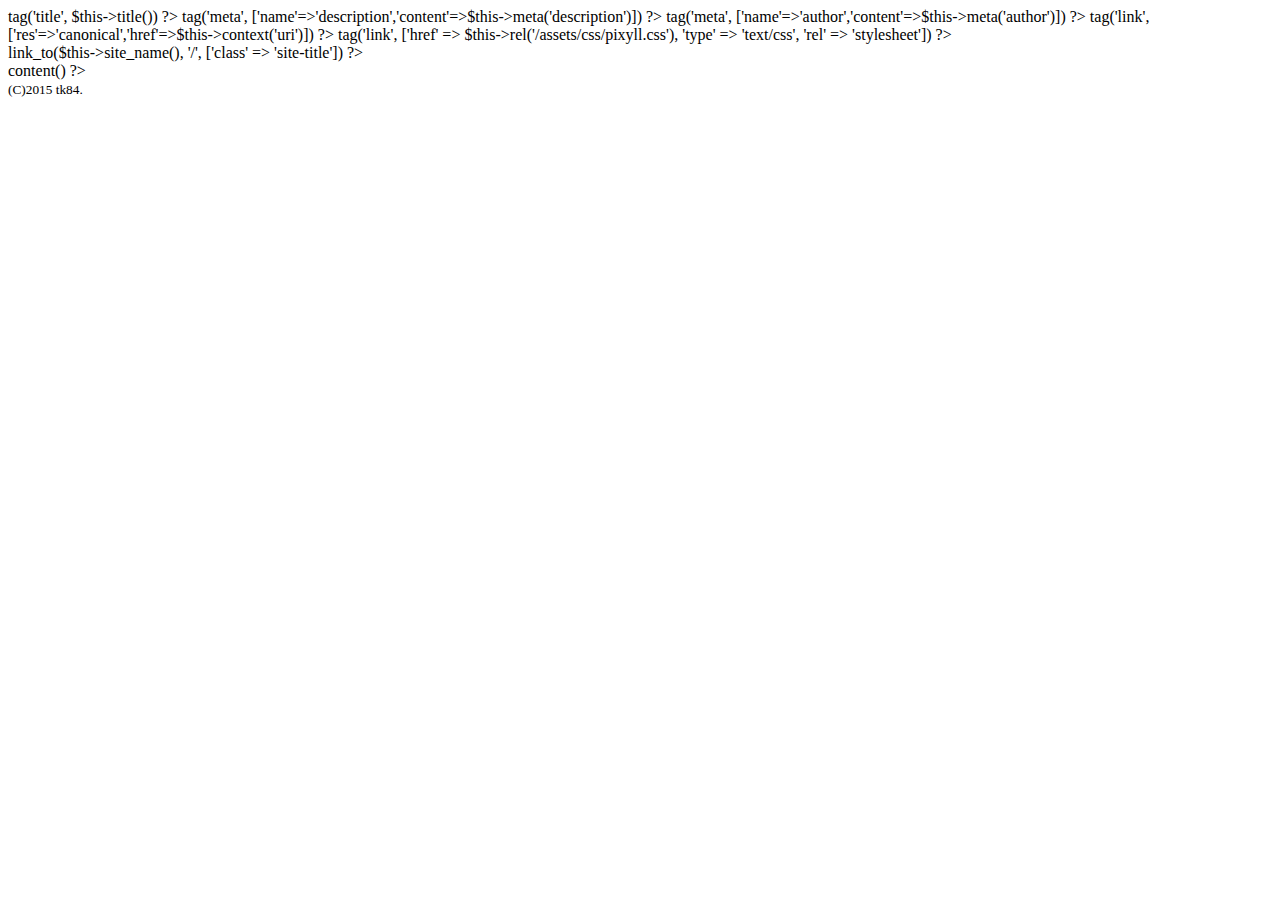
==== views/index.html @ 191d67ba "publishをリファクタリング" ====
<!DOCTYPE html>
<html>
<head>
  <meta charset="utf-8">
  <meta http-equiv="X-UA-Compatible" content="IE=edge">
  <?= $this->tag('title', $this->title()) ?>
  <meta name="viewport" content="width=device-width, initial-scale=1">
  <?= $this->tag('meta', ['name'=>'description','content'=>$this->meta('description')]) ?>
  <?= $this->tag('meta', ['name'=>'author','content'=>$this->meta('author')]) ?>

  <?= $this->tag('link', ['res'=>'canonical','href'=>$this->context('uri')]) ?>

  <!-- Custom CSS -->
  <?= $this->tag('link', ['href' => $this->rel('/assets/css/pixyll.css'), 'type' => 'text/css', 'rel' => 'stylesheet']) ?>

  <!-- Fonts -->
  <link href='//fonts.googleapis.com/css?family=Merriweather:900,900italic,300,300italic' rel='stylesheet' type='text/css'>
  <link href='//fonts.googleapis.com/css?family=Lato:900,300' rel='stylesheet' type='text/css'>

  <script>
    (function(i,s,o,g,r,a,m){i['GoogleAnalyticsObject']=r;i[r]=i[r]||function(){
          (i[r].q=i[r].q||[]).push(arguments)},i[r].l=1*new Date();a=s.createElement(o),
        m=s.getElementsByTagName(o)[0];a.async=1;a.src=g;m.parentNode.insertBefore(a,m)
    })(window,document,'script','//www.google-analytics.com/analytics.js','ga');

    ga('create', 'UA-29319562-2', 'auto');
    ga('send', 'pageview');

  </script>
</head>

<body class="site">

<div class="site-wrap">
  <header class="site-header px2 px-responsive">
    <div class="mt2 wrap">
      <div class="measure">
        <?= $this->link_to($this->site_name(), '/', ['class' => 'site-title']) ?>

        <div class="clearfix"></div>
      </div>
    </div>
  </header>

  <div class="post p2 p-responsive wrap" role="main">
    <div class="measure">
      <?= $this->content() ?>
    </div>
  </div>
</div>

<footer class="center">
  <div class="measure">
    <small>
      (C)2015 tk84.
    </small>
  </div>
</footer>

</body>
</html>
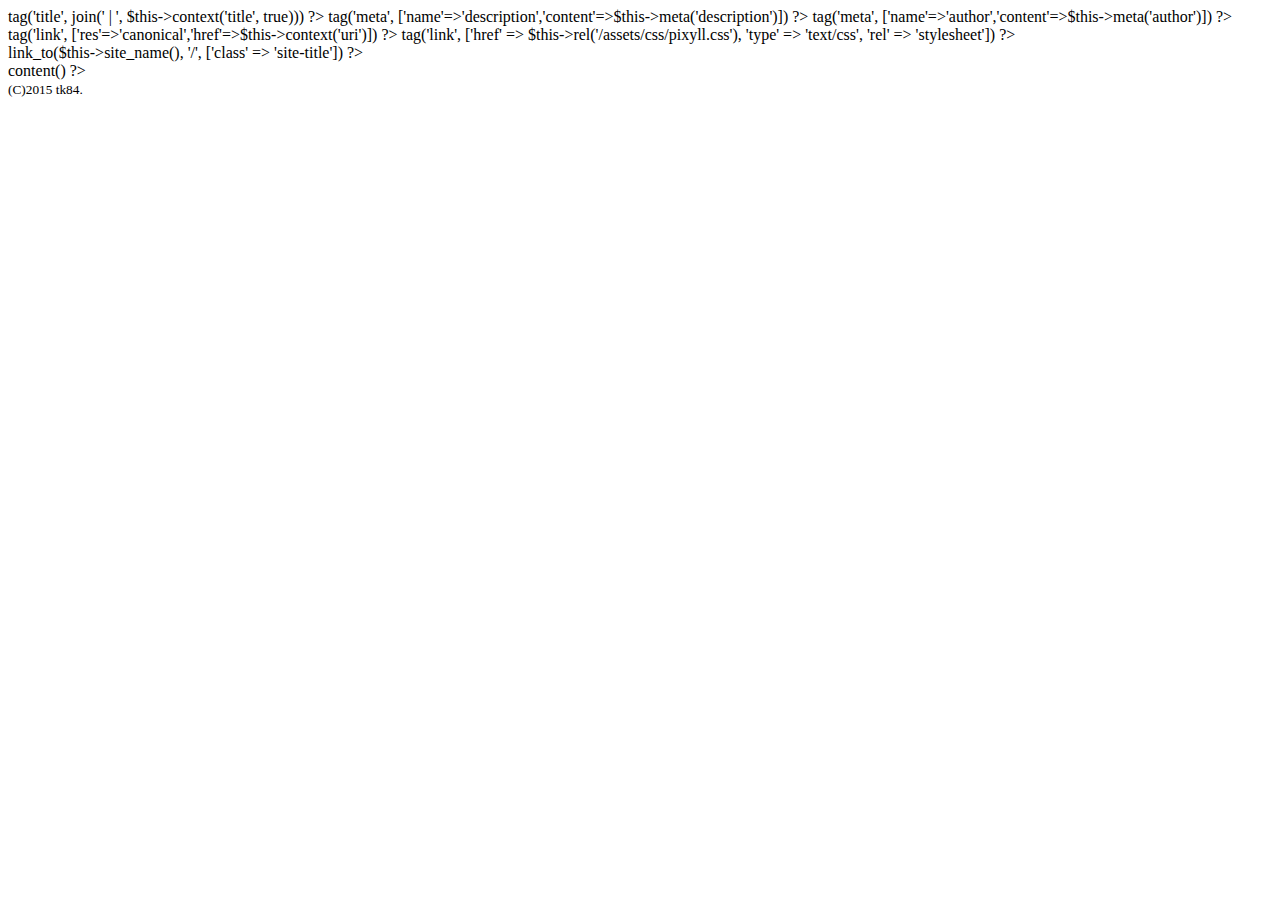
==== commit 12e2139e: "Contextクラスに切り替え" ====
--- a/views/index.html
+++ b/views/index.html
@@ -3,7 +3,7 @@
 <head>
   <meta charset="utf-8">
   <meta http-equiv="X-UA-Compatible" content="IE=edge">
-  <?= $this->tag('title', $this->title()) ?>
+  <?= $this->tag('title', join(' | ', $this->context('title', true))) ?>
   <meta name="viewport" content="width=device-width, initial-scale=1">
   <?= $this->tag('meta', ['name'=>'description','content'=>$this->meta('description')]) ?>
   <?= $this->tag('meta', ['name'=>'author','content'=>$this->meta('author')]) ?>
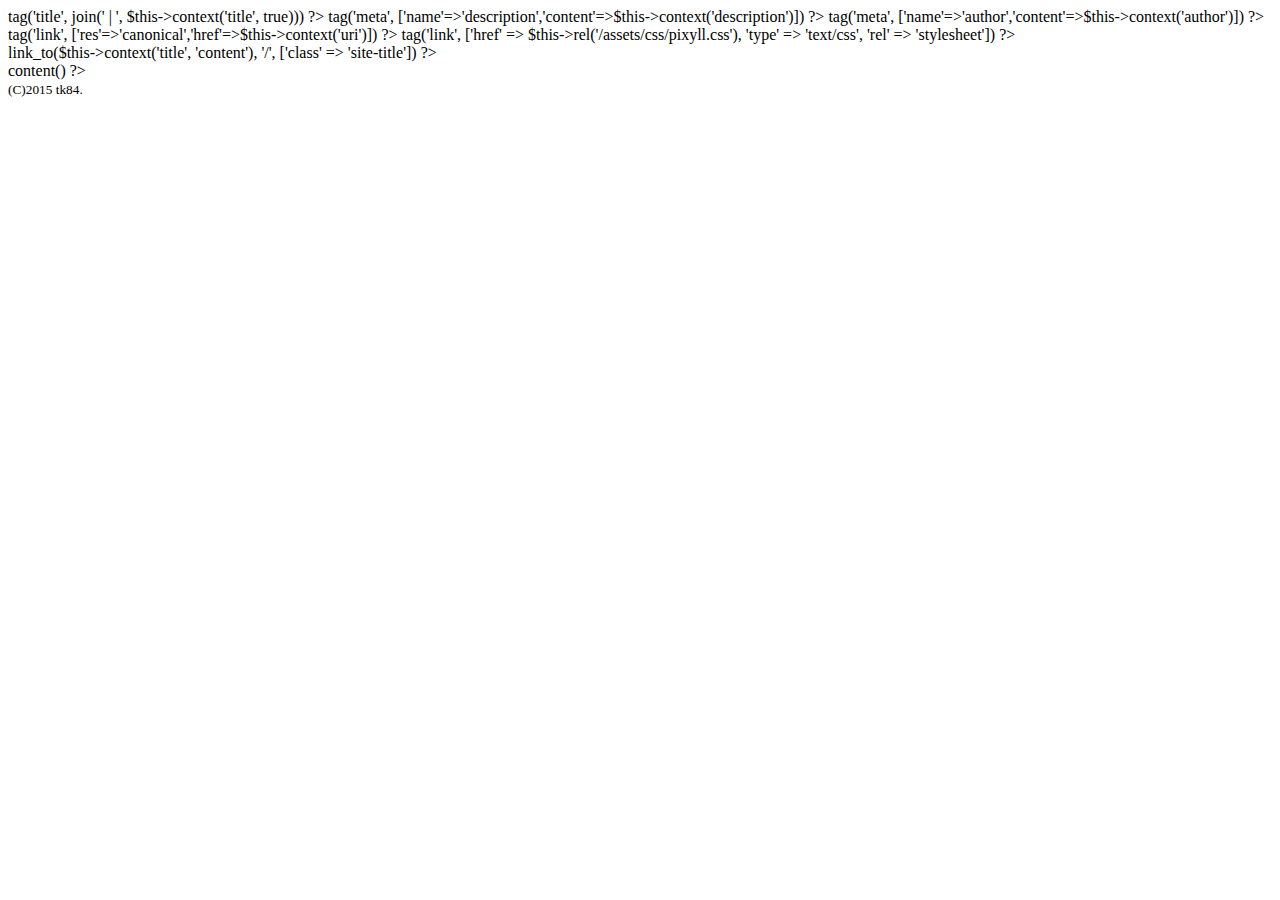
==== commit c2d50a65: "リファクタリング" ====
--- a/views/index.html
+++ b/views/index.html
@@ -5,8 +5,8 @@
   <meta http-equiv="X-UA-Compatible" content="IE=edge">
   <?= $this->tag('title', join(' | ', $this->context('title', true))) ?>
   <meta name="viewport" content="width=device-width, initial-scale=1">
-  <?= $this->tag('meta', ['name'=>'description','content'=>$this->meta('description')]) ?>
-  <?= $this->tag('meta', ['name'=>'author','content'=>$this->meta('author')]) ?>
+  <?= $this->tag('meta', ['name'=>'description','content'=>$this->context('description')]) ?>
+  <?= $this->tag('meta', ['name'=>'author','content'=>$this->context('author')]) ?>
 
   <?= $this->tag('link', ['res'=>'canonical','href'=>$this->context('uri')]) ?>
 
@@ -35,7 +35,7 @@
   <header class="site-header px2 px-responsive">
     <div class="mt2 wrap">
       <div class="measure">
-        <?= $this->link_to($this->site_name(), '/', ['class' => 'site-title']) ?>
+        <?= $this->link_to($this->context('title', 'content'), '/', ['class' => 'site-title']) ?>
 
         <div class="clearfix"></div>
       </div>
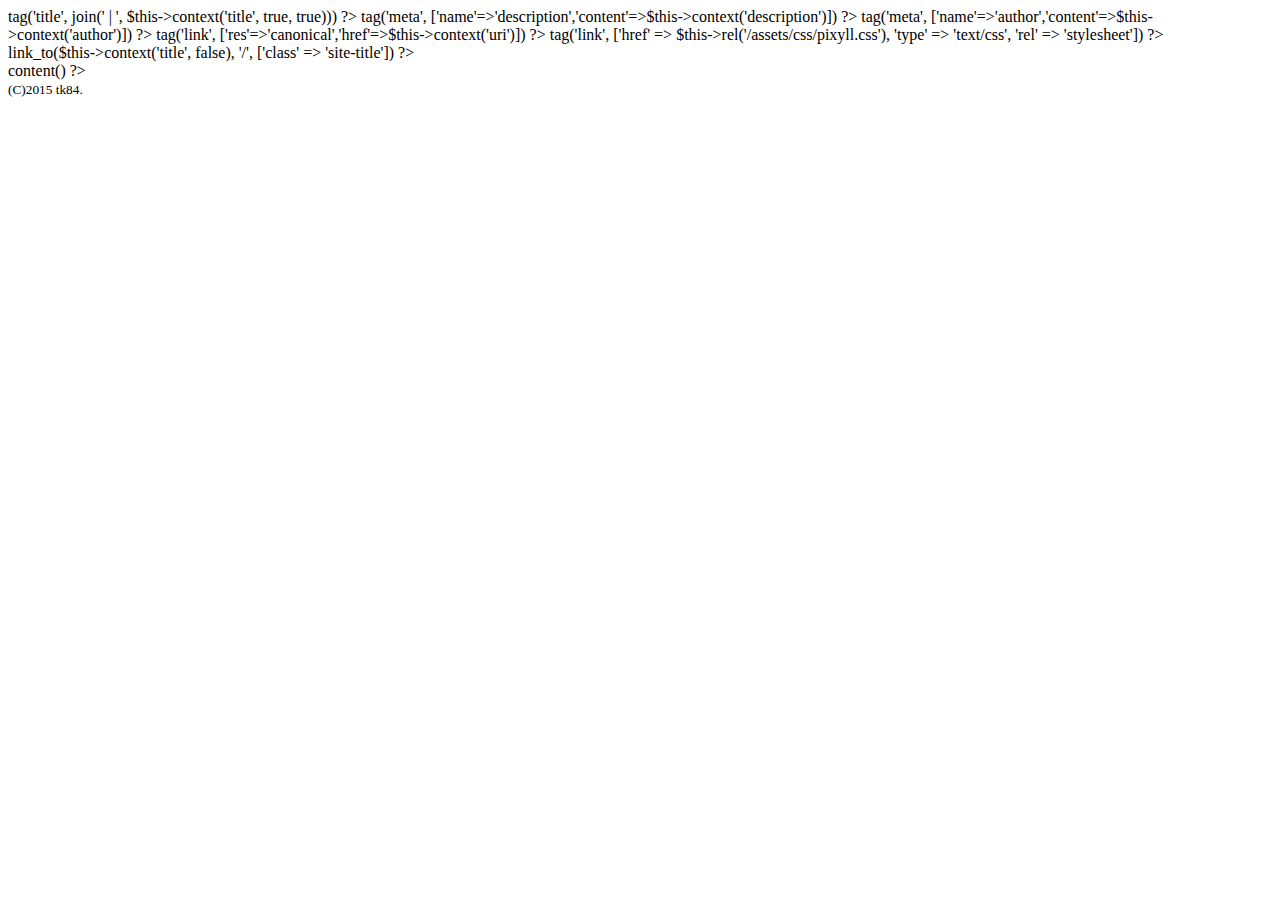
==== commit 396fbfb9: "リファクタリング" ====
--- a/views/index.html
+++ b/views/index.html
@@ -3,7 +3,7 @@
 <head>
   <meta charset="utf-8">
   <meta http-equiv="X-UA-Compatible" content="IE=edge">
-  <?= $this->tag('title', join(' | ', $this->context('title', true))) ?>
+  <?= $this->tag('title', join(' | ', $this->context('title', true, true))) ?>
   <meta name="viewport" content="width=device-width, initial-scale=1">
   <?= $this->tag('meta', ['name'=>'description','content'=>$this->context('description')]) ?>
   <?= $this->tag('meta', ['name'=>'author','content'=>$this->context('author')]) ?>
@@ -35,7 +35,7 @@
   <header class="site-header px2 px-responsive">
     <div class="mt2 wrap">
       <div class="measure">
-        <?= $this->link_to($this->context('title', 'content'), '/', ['class' => 'site-title']) ?>
+        <?= $this->link_to($this->context('title', false), '/', ['class' => 'site-title']) ?>
 
         <div class="clearfix"></div>
       </div>
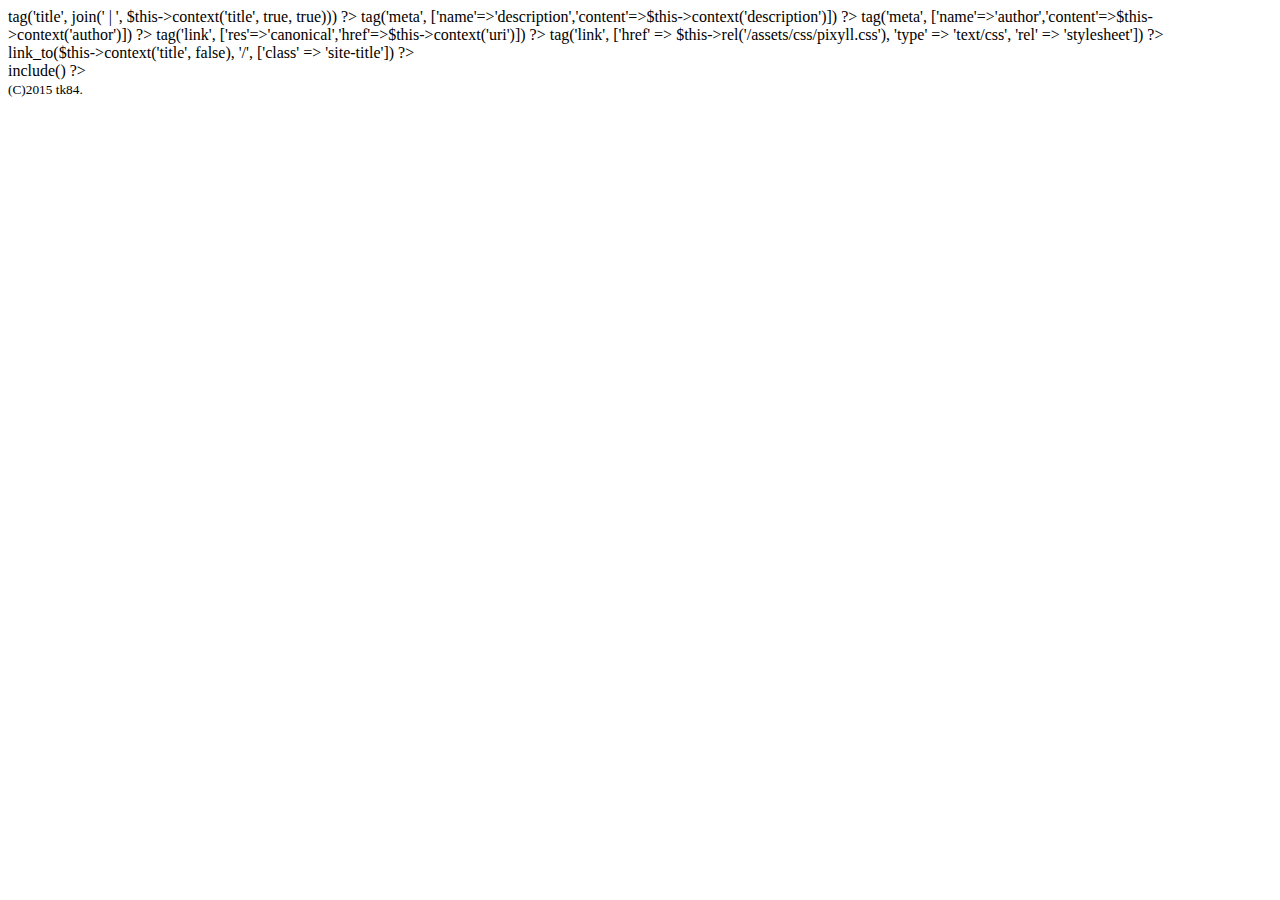
==== commit 6b2e8356: "includeを一般化" ====
--- a/views/index.html
+++ b/views/index.html
@@ -44,7 +44,7 @@
 
   <div class="post p2 p-responsive wrap" role="main">
     <div class="measure">
-      <?= $this->content() ?>
+      <?= $this->include() ?>
     </div>
   </div>
 </div>
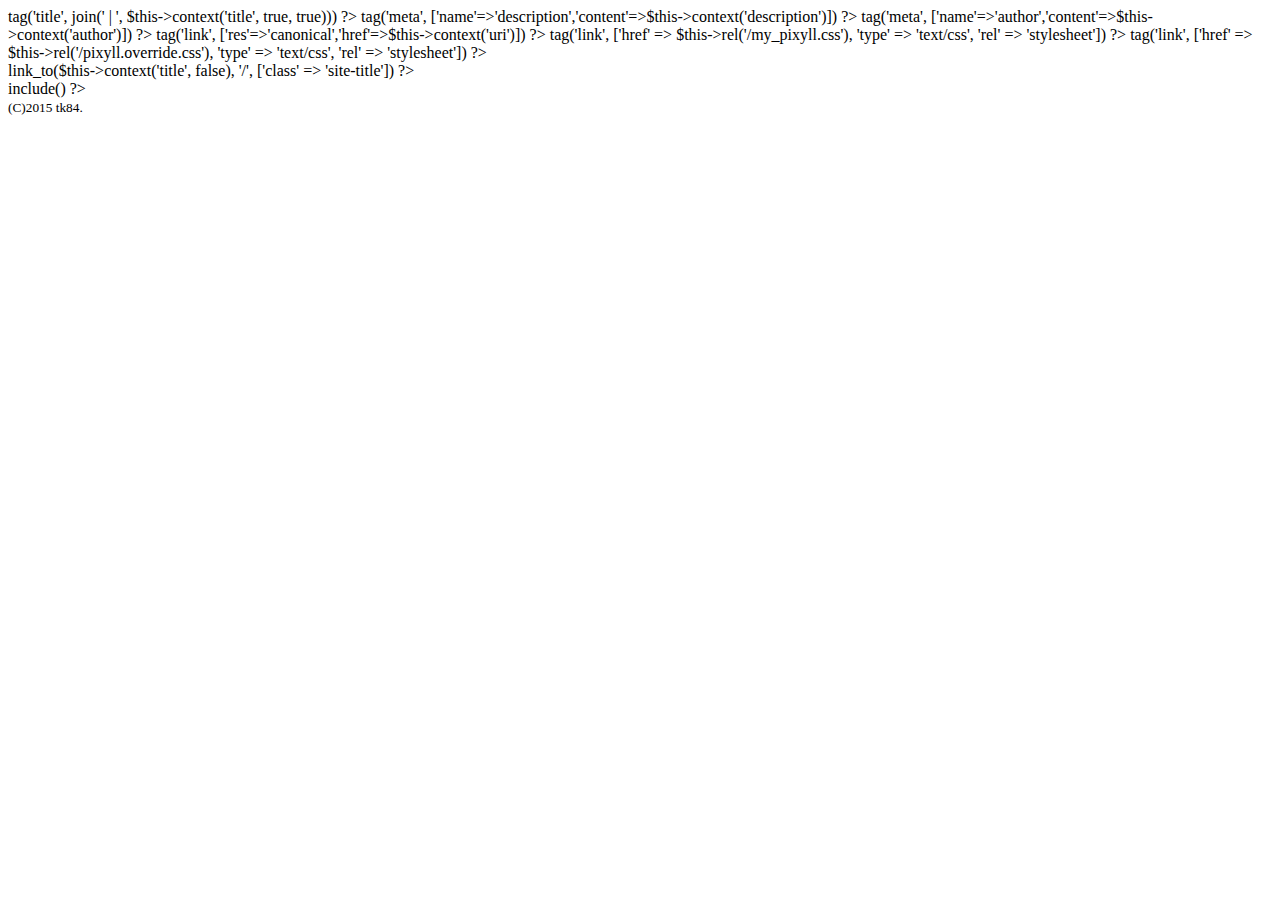
==== commit 7dc61f22: "fix style detail" ====
--- a/views/index.html
+++ b/views/index.html
@@ -11,7 +11,8 @@
   <?= $this->tag('link', ['res'=>'canonical','href'=>$this->context('uri')]) ?>
 
   <!-- Custom CSS -->
-  <?= $this->tag('link', ['href' => $this->rel('/assets/css/pixyll.css'), 'type' => 'text/css', 'rel' => 'stylesheet']) ?>
+  <?= $this->tag('link', ['href' => $this->rel('/my_pixyll.css'), 'type' => 'text/css', 'rel' => 'stylesheet']) ?>
+  <?= $this->tag('link', ['href' => $this->rel('/pixyll.override.css'), 'type' => 'text/css', 'rel' => 'stylesheet']) ?>
 
   <!-- Fonts -->
   <link href='//fonts.googleapis.com/css?family=Merriweather:900,900italic,300,300italic' rel='stylesheet' type='text/css'>
